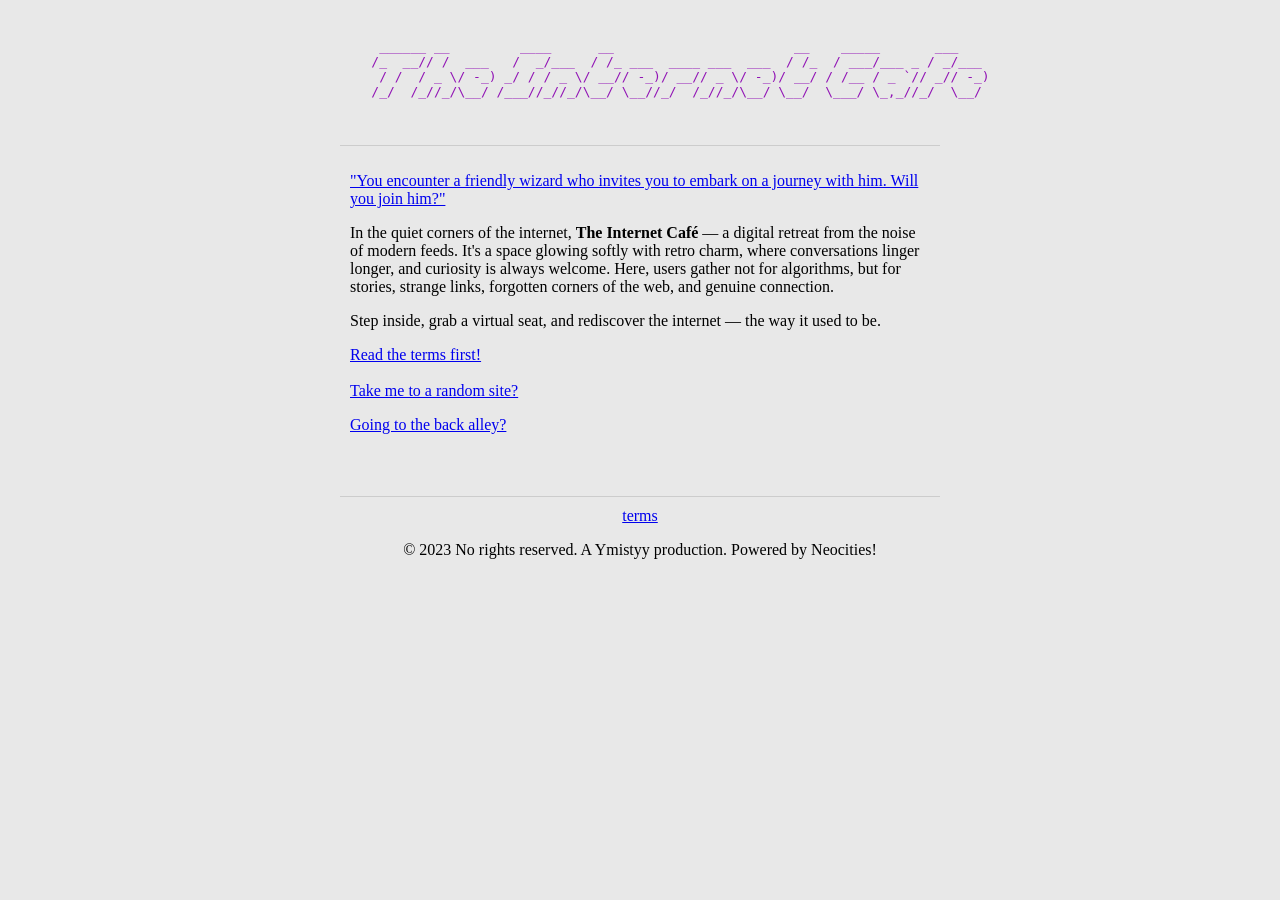
==== index.html @ 94aa8a69 "update" ====
<!DOCTYPE html>
<html lang="en">
<head>
    <meta charset="UTF-8">
    <meta name="viewport" content="width=device-width, initial-scale=1.0">
    <title>The Internet Cafe!</title>
    <link href="css/style.css" rel="stylesheet">
</head>
<body>

    <header>
        <pre>
     ______ __         ____      __                       __    _____       ___    
    /_  __// /  ___   /  _/___  / /_ ___  ____ ___  ___  / /_  / ___/___ _ / _/___ 
     / /  / _ \/ -_) _/ / / _ \/ __// -_)/ __// _ \/ -_)/ __/ / /__ / _ `// _// -_)
    /_/  /_//_/\__/ /___//_//_/\__/ \__//_/  /_//_/\__/ \__/  \___/ \_,_//_/  \__/ 
        </pre>
    </header>
    <main>
        <div class="top-border">
        <section class="intro-text">
            <p><a href="html/thewired.html">"You encounter a friendly wizard who invites you to embark on a journey with him. Will you join him?"</a></p>
            <p>
                In the quiet corners of the internet, <strong>The Internet Café</strong> —  
                a digital retreat from the noise of modern feeds. It's a space glowing softly with retro charm, 
                where conversations linger longer, and curiosity is always welcome.  
                Here, users gather not for algorithms, but for stories, strange links, forgotten corners of the web, 
                and genuine connection.
            </p>
            <p>
                Step inside, grab a virtual seat, and rediscover the internet — the way it used to be.
            </p>
        </section>
        <a href="html/terms.html">Read the terms first!</a>
        <br><br>
        <a href="#" id="randomLink">Take me to a random site?</a><br>
        <div>
            <p><a href="html/backalley.html">Going to the back alley?</a></p>
            <br>
            <div class="bottomblinkies">
                
            </div>
        </div>
        </div>
        <br>
    </main>
<script>
    document.getElementById('randomLink').addEventListener('click', function () {
        var randomSites = [
            'https://puginarug.com/',
            'https://longdogechallenge.com/',
            'https://maze.toys/mazes/mini/daily/',
            'https://cursoreffects.com/', 
            'https://onesquareminesweeper.com/',
            'https://mondrianandme.com/',
            'https://thatsthefinger.com/',
            'https://eelslap.com/',
            'https://binarypiano.com/',
            'https://www.boredbutton.com/random',
            'https://hooooooooo.com/',
            'https://floatingqrcode.com/',
            'https://burymewithmymoney.com/',
            'https://www.koalastothemax.com/',
            'https://checkboxrace.com/',
        ];
        var randomIndex = Math.floor(Math.random() * randomSites.length);
        var randomURL = randomSites[randomIndex];
        window.location.href = randomURL;
    });
</script>
    <footer>
        <a href="html/terms.html">terms</a>
        <p>© 2023 No rights reserved. A Ymistyy production. Powered by Neocities!</p>
    </footer>
</body>
</html>
---- css/style.css ----
header {
    text-align: center;
    white-space: pre-line;
}

.top-border {
    border-top: 1px solid #ccc;
    padding: 10px;
  }

.editor {
    height: 300px;
}

.reply .reply {
    padding-left: 40px;
}

body {
    background-color: #e8e8e8;
    margin: 0px auto;
    padding: 8px;
    max-width: 600px;
    color: black;
}

textarea, input[type=text], input[type=password] {
    font-size: inherit;
    font-family: inherit;
    background-color: white;
    color: inherit;
    padding: .5rem;
    width: 100%;
    box-sizing: border-box;
}

blockquote {
    font-style: italic;
}

pre {
    color: #9114B5;
}

h1, h2, h3 {
    color: #333e68;
}

@media (prefers-color-scheme: dark) {
    body {
        background-color: #262133;
        color: white;
    }

    h1, h2, h3 {
        color: #fe2d82;
    }

    textarea, input[type=text], input[type=password] {
        background-color: #403853;
    }

    a:visited {
        color: #a097b3;
    }

    a:link {
        color: #3395ff;
    }

    pre {
        color: gold;
    }
}


footer {
    border-top: 1px solid #ccc;
    padding-top: 10px; 
    text-align: center;
}
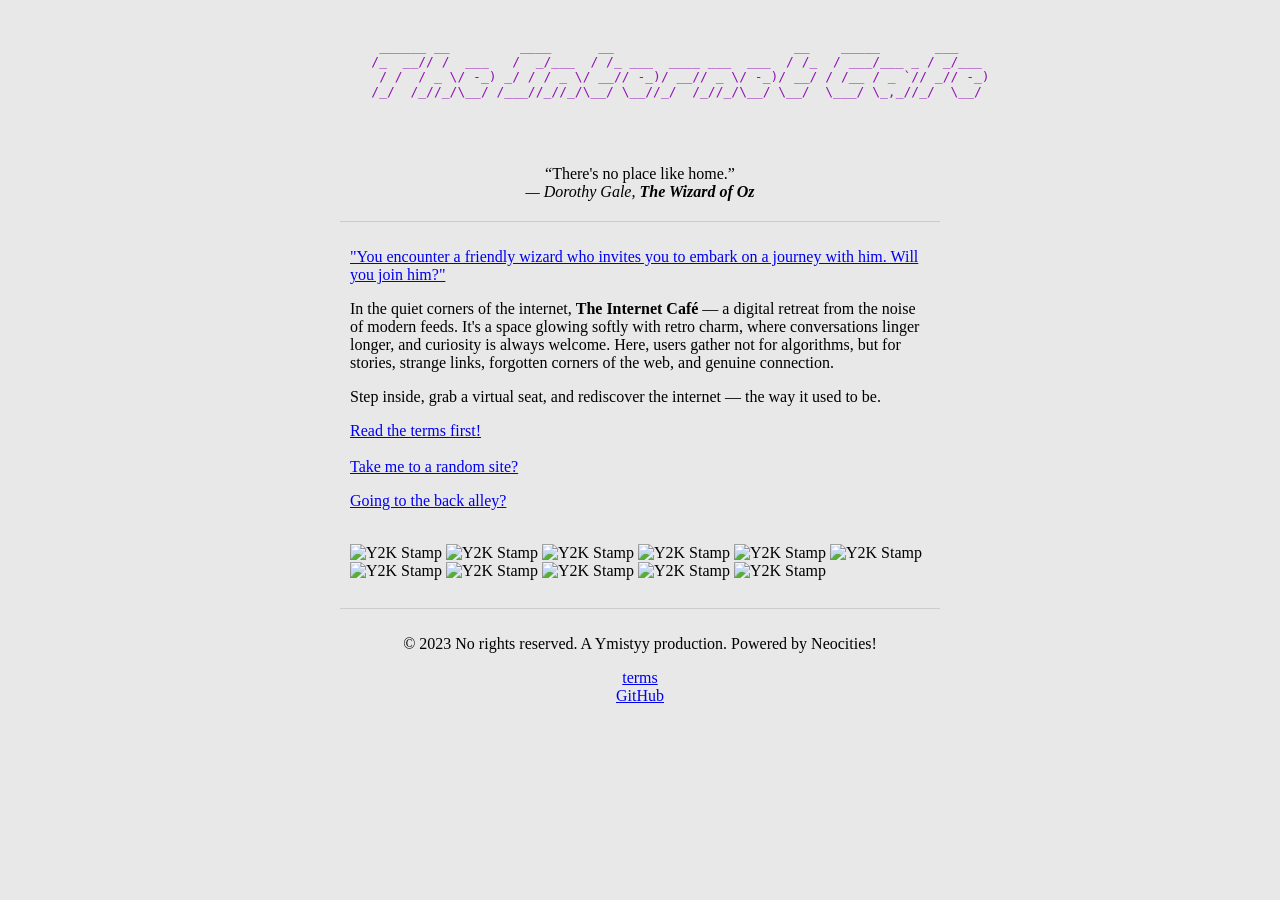
==== commit c5cf5b02: "update" ====
--- a/index.html
+++ b/index.html
@@ -5,6 +5,9 @@
     <meta name="viewport" content="width=device-width, initial-scale=1.0">
     <title>The Internet Cafe!</title>
     <link href="css/style.css" rel="stylesheet">
+    <link href="https://fonts.googleapis.com/css2?family=Press+Start+2P&display=swap" rel="stylesheet">
+    <link rel="icon" href="https://avatars.githubusercontent.com/u/173033803?s=400&u=a2d39b438439c157181dc1c42c8bcaf2891a47c9&v=4" type="image/png">
+
 </head>
 <body>
 
@@ -17,6 +20,7 @@
         </pre>
     </header>
     <main>
+        <p id="quote"></p>
         <div class="top-border">
         <section class="intro-text">
             <p><a href="html/thewired.html">"You encounter a friendly wizard who invites you to embark on a journey with him. Will you join him?"</a></p>
@@ -38,9 +42,19 @@
             <p><a href="html/backalley.html">Going to the back alley?</a></p>
             <br>
             <div class="bottomblinkies">
-                
-            </div>
-        </div>
+                <div class="bottomblinkies">
+                    <img src="https://y2k.neocities.org/stamps/tumblr_pbbaqrNazy1xz2nuuo8_100.jpg" alt="Y2K Stamp">
+                    <img src="https://y2k.neocities.org/blinkiez/newbatch/sunshine.gif" alt="Y2K Stamp">
+                    <img src="https://y2k.neocities.org/blinkiez/newbatch/49EdrKV.gif" alt="Y2K Stamp">
+                    <img src="https://y2k.neocities.org/blinkiez/newbatch/Blinkie_136__site_.gif" alt="Y2K Stamp">
+                    <img src="https://y2k.neocities.org/blinkiez/newbatch/wheremindblinkiebar.gif" alt="Y2K Stamp">
+                    <img src="https://y2k.neocities.org/blinkiez/newbatch/dreamblinkie.gif" alt="Y2K Stamp">
+                    <img src="https://y2k.neocities.org/blinkiez/newbatch/chatroom.gif" alt="Y2K Stamp">
+                    <img src="https://y2k.neocities.org/blinkiez/newbatch/Blinkie_115__site_.gif" alt="Y2K Stamp">
+                    <img src="https://y2k.neocities.org/blinkiez/newbatch/ve00lTz.gif" alt="Y2K Stamp">
+                    <img src="https://y2k.neocities.org/blinkiez/1564055h9zarit76d.gif" alt="Y2K Stamp">
+                    <img src="https://y2k.neocities.org/blinkiez/newbatch/0UNAXwj.gif" alt="Y2K Stamp">
+                </div>
         </div>
         <br>
     </main>
@@ -68,9 +82,15 @@
         window.location.href = randomURL;
     });
 </script>
-    <footer>
-        <a href="html/terms.html">terms</a>
+    <footer class="top-border">
         <p>© 2023 No rights reserved. A Ymistyy production. Powered by Neocities!</p>
+        <nav>
+            <ul>
+                <li><a href="html/terms.html">terms</a></li>
+                <li><a href="https://github.com/ymistyy">GitHub</a></li>
+            </ul>
+        </nav>
     </footer>
 </body>
+<script src="js/script.js"></script>
 </html>
--- a/css/style.css
+++ b/css/style.css
@@ -1,6 +1,12 @@
 header {
     text-align: center;
     white-space: pre-line;
+}
+
+#quote {
+    max-width: 600px;
+    margin: 20px auto;
+    text-align: center;
 }
 
 .top-border {
@@ -74,8 +80,11 @@
 }
 
 
-footer {
-    border-top: 1px solid #ccc;
-    padding-top: 10px; 
+nav ul,
+footer, ul {
+    list-style-type: none;
+    padding: 0;
+    margin: 0;
     text-align: center;
 }
+
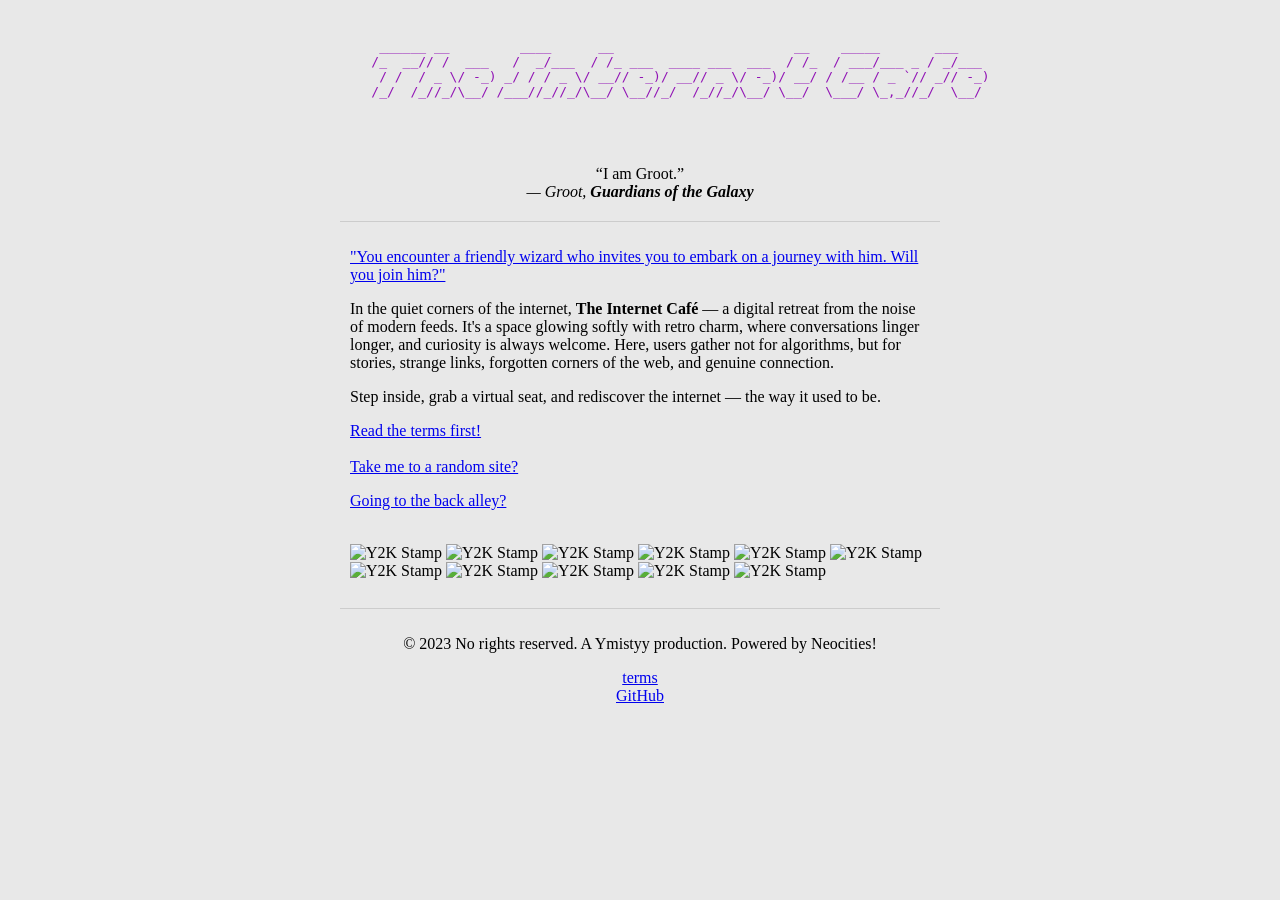
==== commit 3aed7bcd: "update" ====
--- a/index.html
+++ b/index.html
@@ -23,7 +23,7 @@
         <p id="quote"></p>
         <div class="top-border">
         <section class="intro-text">
-            <p><a href="html/thewired.html">"You encounter a friendly wizard who invites you to embark on a journey with him. Will you join him?"</a></p>
+            <p><a href="html/theshadowmoneywizardgang.html">"You encounter a friendly wizard who invites you to embark on a journey with him. Will you join him?"</a></p>
             <p>
                 In the quiet corners of the internet, <strong>The Internet Café</strong> —  
                 a digital retreat from the noise of modern feeds. It's a space glowing softly with retro charm, 
